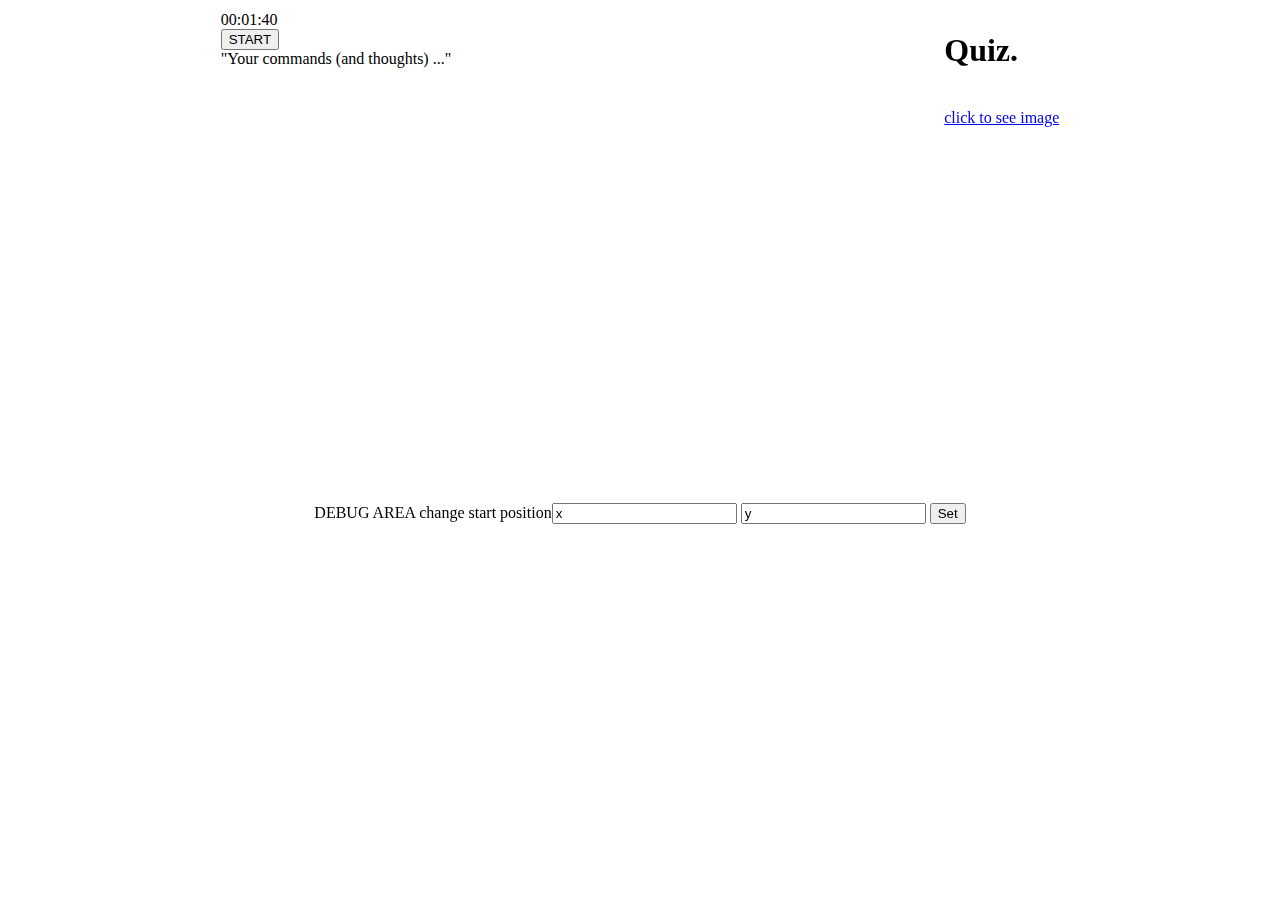
==== Index.html @ 1538aeba "Extend quiz functions." ====
<!DOCTYPE html>
<html lang="en-US">
	<head>
    <script src="http://ajax.googleapis.com/ajax/libs/jquery/1.8.3/jquery.min.js"></script>
    <link rel="stylesheet" href="css/mazeStyle.css">
    <link rel="stylesheet" href="css/button.css">
    <link href="css/countdown.css" rel="stylesheet" type="text/css" />
    <script src="https://ajax.googleapis.com/ajax/libs/jquery/1.7.2/jquery.min.js"></script>
   <script src="scripts/timer.js"></script> 
   <script src="scripts/quizloading.js"></script> 

</head>
<body id="body">  
  <div align="center">
		<table id="mainContainer" border="0">
			<tr valign="top">
				<td id="ScoreCol">
						<div>
							<div id="holder" class="score">
									<div class="timer">
															<span class="hour">00</span>:<span class="minute">00</span>:<span class="second">00</span>
													</div>
	<!--                         <div class="control">
															<button onClick="timer.start(1000)">Start</button> 
															<button onClick="timer.stop()">Stop</button> 
															<button onClick="timer.reset(60)">Reset</button> 
															<button onClick="timer.mode(1)">Count up</button> 
															<button onClick="timer.mode(0)">Count down</button>
													</div> -->
									</div>

							</div>
							<div id="div_start">
											<button id="start_button" onclick="startButton(event)">START</button>
									</div>
									<div id="userCommand">
										<span>"Your commands (and thoughts) ..."</span>
									</div>
							<div id="command">
								
								<div class="browser-landing" id="main">									
									<div class="compact marquee">       										
										<div id="results">
											<span class="final" id="final_span"></span> <span class="interim" id="interim_span"></span>
										</div>        
									</div>
								</div>
							</div>
						</div>
				</td>
				<td id="MazeCol">    
					 <div>
						 <canvas id="canvas" width="485px" height="485px">
							 This text is displayed if your browser does not support HTML5 Canvas. Azure web site.
						 </canvas>
							<script>
								$(document).ready(function(e) 
								{
									loadGame();
								});
							</script>
					 </div>
				 </td>
         <td id="Quizcol">
            <div id="question"><h1>Quiz.</h1><div/>
            <div id="qiuz">
              <img></img>
            <div/>
              <div><a href="javascript: loadImage();">click to see image</a></div>
            <div id="answer"><div/>
          </td>
			</tr>
		</table>
		<div id ="Debug">
		DEBUG AREA
		change start position<input type="textbox" id="txtStartPosX" value="x">
		<input type="textbox" id="txtStartPosY" value="y">
		<button id="setPosition" onclick="var x = $('input[id=txtStartPosX]').val();
		var y = $('input[id=txtStartPosY]').val();
		setPosition(x,y)">Set</button>              
		 </div>
	 </div>
<script src="scripts/game.js"></script>
</body>
</html>
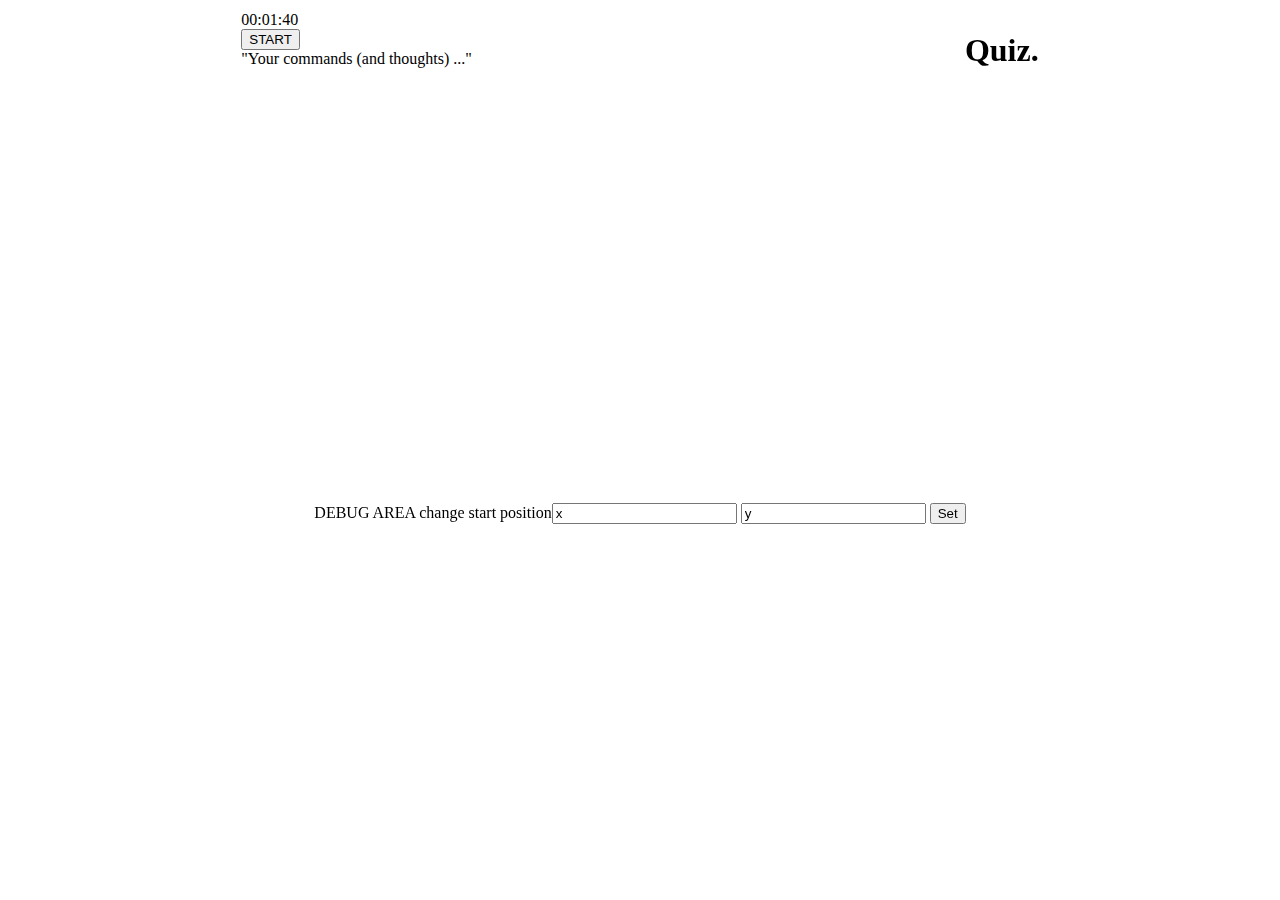
==== commit 8a96f4d7: "Extend quiz functions." ====
--- a/Index.html
+++ b/Index.html
@@ -3,7 +3,6 @@
 	<head>
     <script src="http://ajax.googleapis.com/ajax/libs/jquery/1.8.3/jquery.min.js"></script>
     <link rel="stylesheet" href="css/mazeStyle.css">
-    <link rel="stylesheet" href="css/button.css">
     <link href="css/countdown.css" rel="stylesheet" type="text/css" />
     <script src="https://ajax.googleapis.com/ajax/libs/jquery/1.7.2/jquery.min.js"></script>
    <script src="scripts/timer.js"></script> 
@@ -66,7 +65,6 @@
             <div id="qiuz">
               <img></img>
             <div/>
-              <div><a href="javascript: loadImage();">click to see image</a></div>
             <div id="answer"><div/>
           </td>
 			</tr>
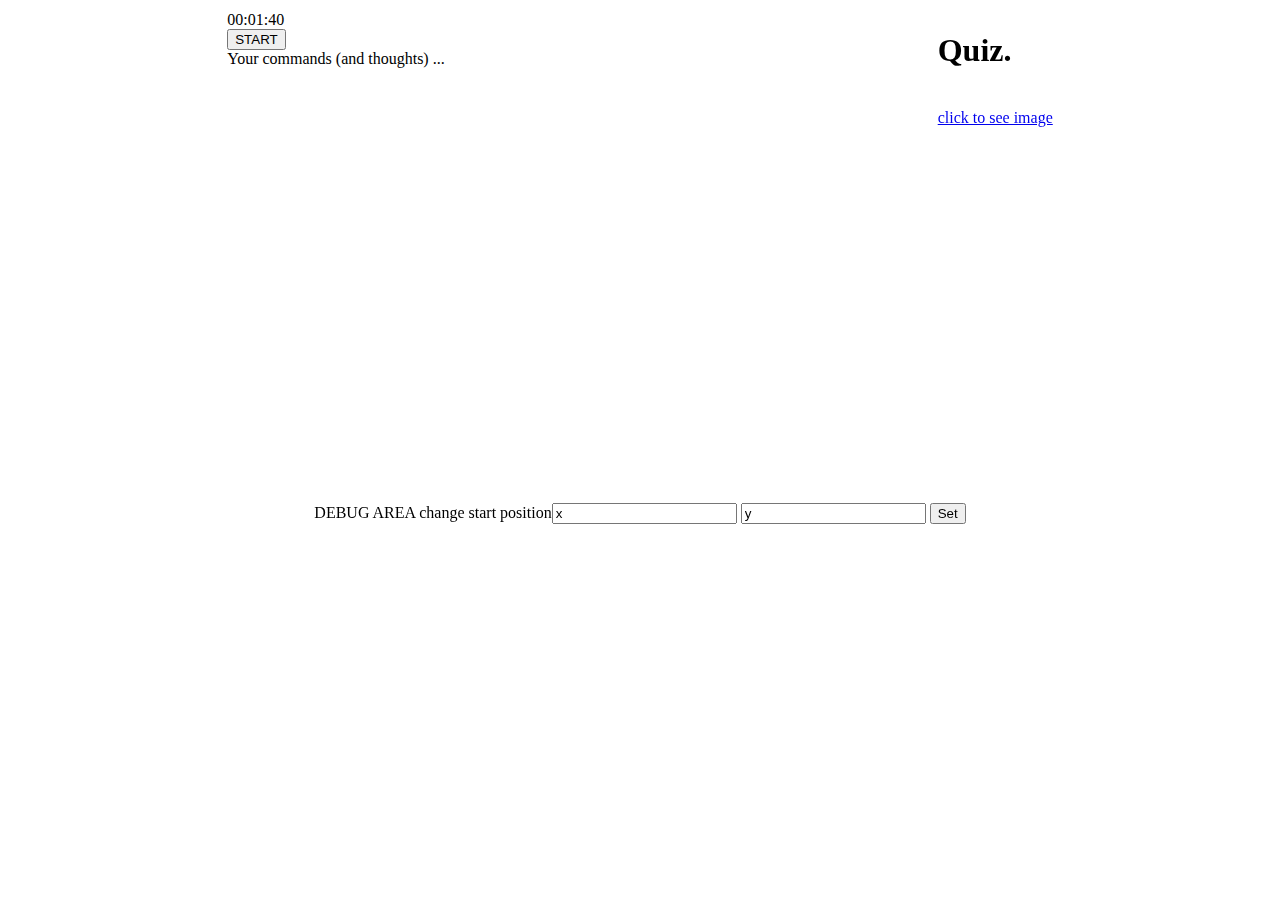
==== commit 64f45b19: "fixed disappearing text" ====
--- a/Index.html
+++ b/Index.html
@@ -29,11 +29,11 @@
 									</div>
 
 							</div>
-							<div id="div_start">
+									<div id="div_start">
 											<button id="start_button" onclick="startButton(event)">START</button>
 									</div>
 									<div id="userCommand">
-										<span>"Your commands (and thoughts) ..."</span>
+										Your commands (and thoughts) ...
 									</div>
 							<div id="command">
 								
@@ -65,6 +65,7 @@
             <div id="qiuz">
               <img></img>
             <div/>
+              <div><a href="javascript: StartPictureGame();">click to see image</a></div>
             <div id="answer"><div/>
           </td>
 			</tr>
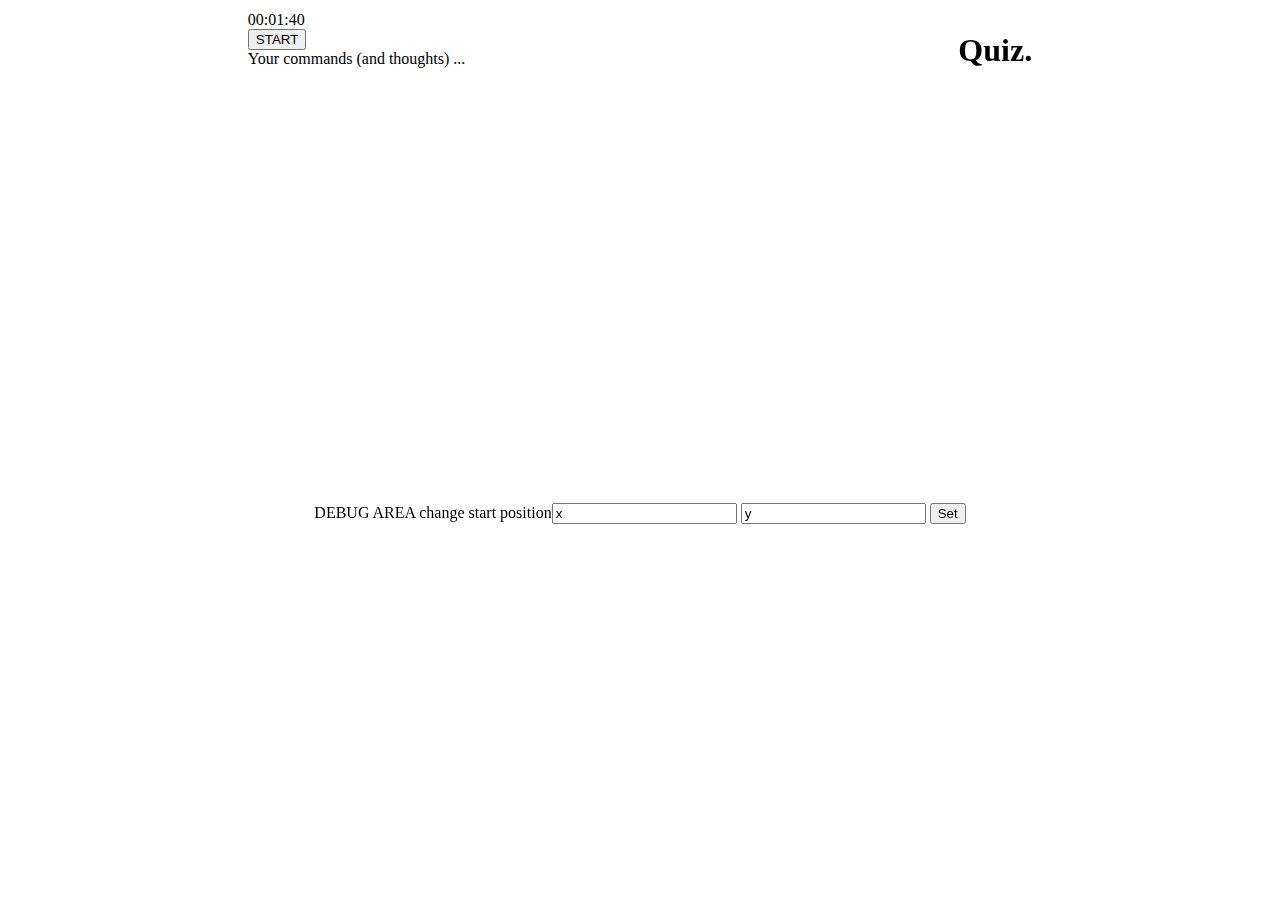
==== commit b82b9d58: "Merge branch 'master' of https://github.com/aidancasey/myob-amazing" ====
--- a/Index.html
+++ b/Index.html
@@ -65,7 +65,6 @@
             <div id="qiuz">
               <img></img>
             <div/>
-              <div><a href="javascript: StartPictureGame();">click to see image</a></div>
             <div id="answer"><div/>
           </td>
 			</tr>
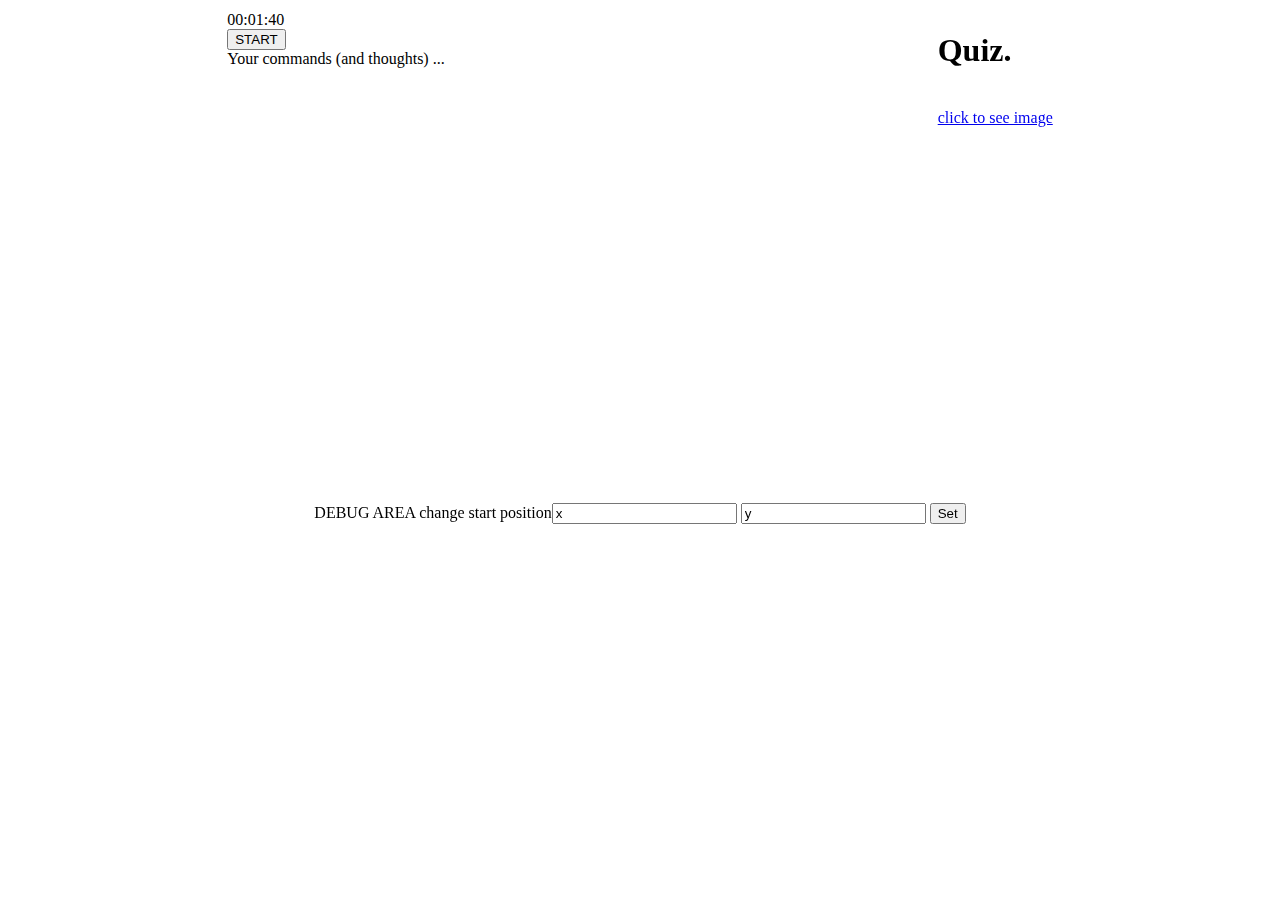
==== commit b1fa27d8: "Merge branch 'master' of https://github.com/aidancasey/myob-amazing" ====
--- a/Index.html
+++ b/Index.html
@@ -65,6 +65,7 @@
             <div id="qiuz">
               <img></img>
             <div/>
+              <div><a href="javascript: StartPictureGame();">click to see image</a></div>
             <div id="answer"><div/>
           </td>
 			</tr>
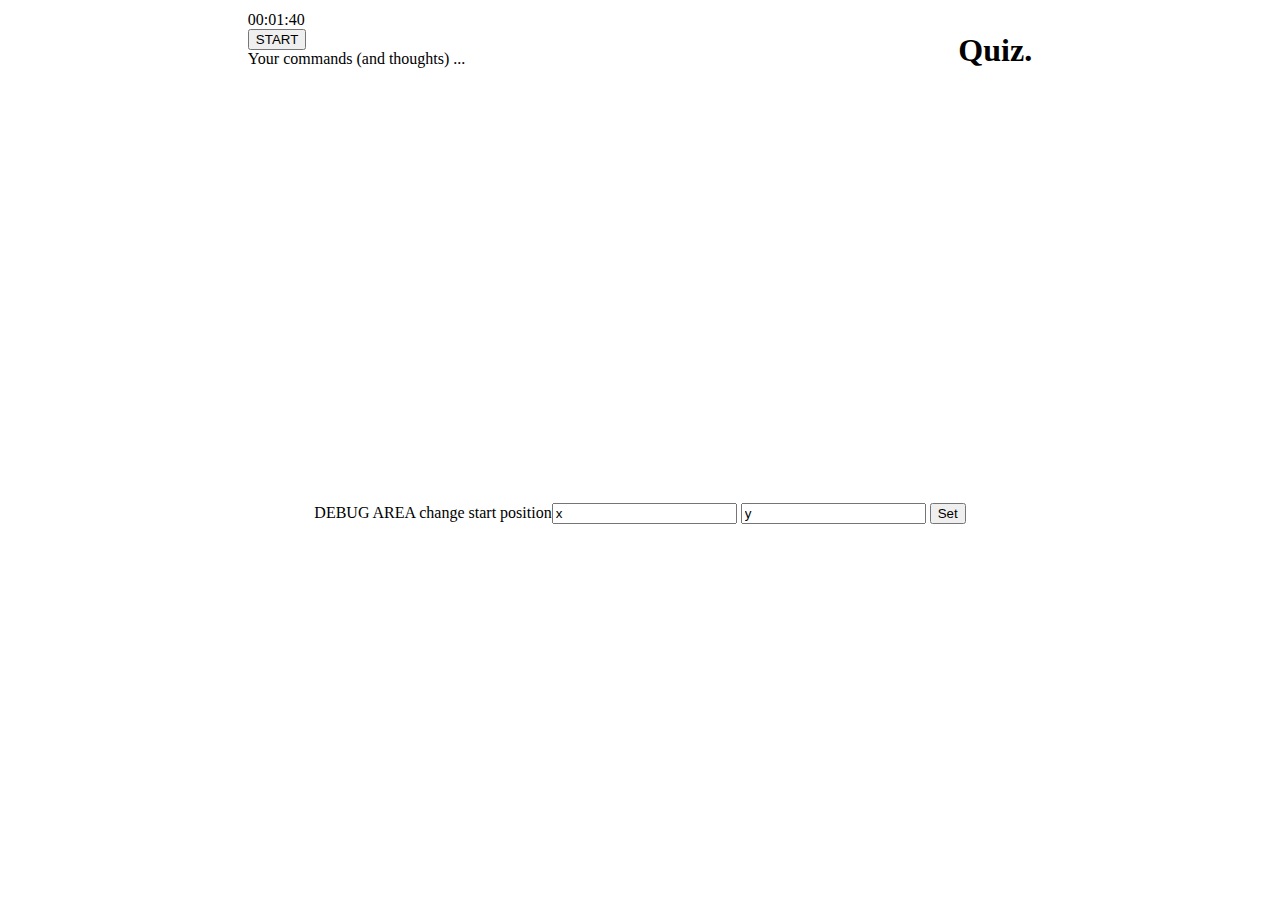
==== commit 0236fab4: "Merge branch 'master' of https://github.com/aidancasey/myob-amazing" ====
--- a/Index.html
+++ b/Index.html
@@ -65,7 +65,6 @@
             <div id="qiuz">
               <img></img>
             <div/>
-              <div><a href="javascript: StartPictureGame();">click to see image</a></div>
             <div id="answer"><div/>
           </td>
 			</tr>
